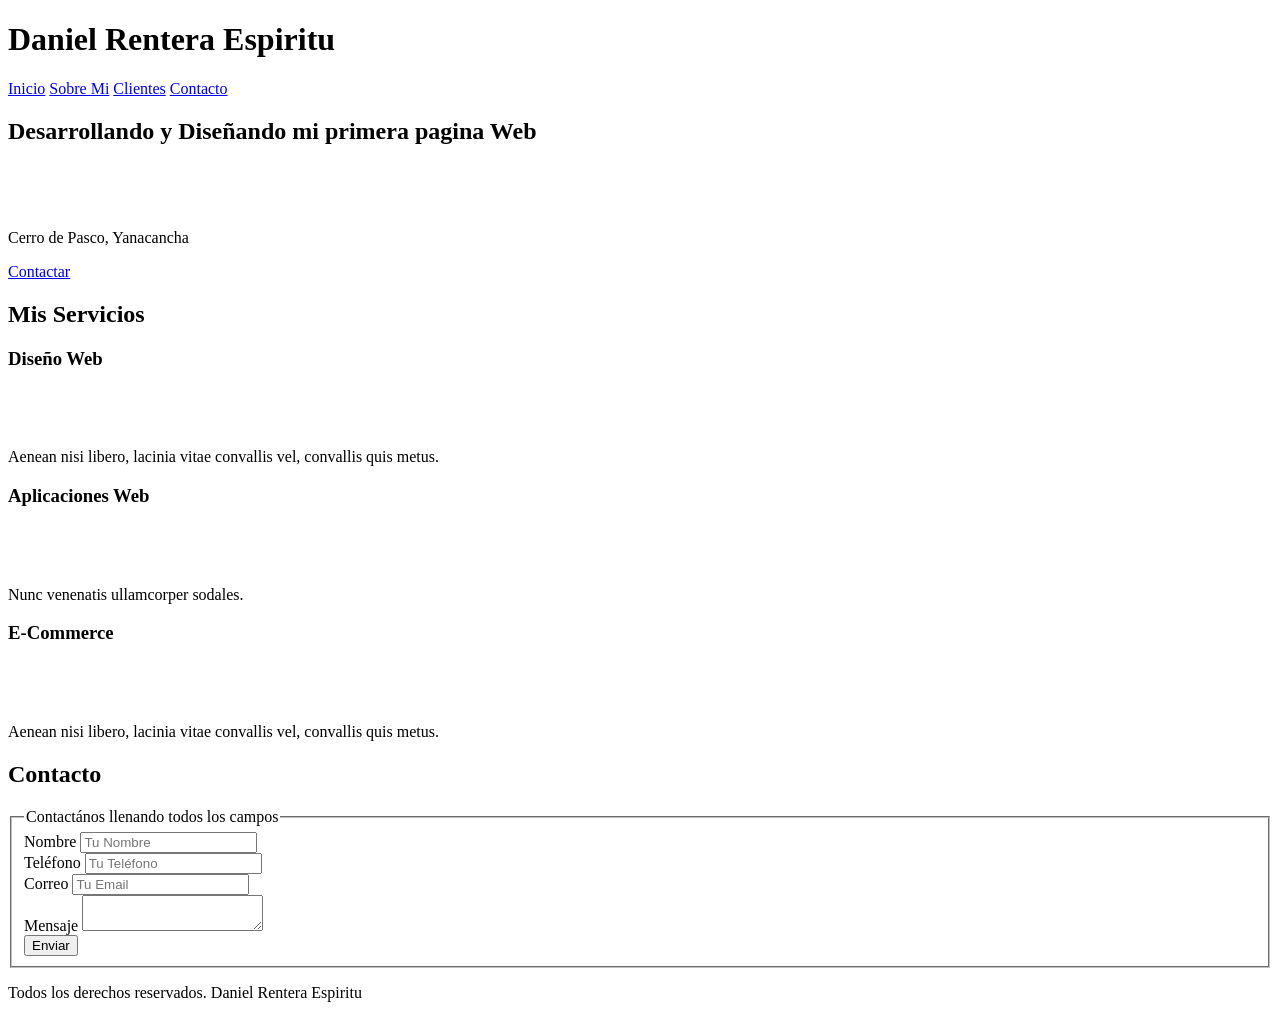
==== index.htm @ cec6d922 "Mi primer envio" ====
<!DOCTYPE html>
<html lang="en">
<head>
    <meta charset="UTF-8">
    <meta name="viewport" content="width=device-width, initial-scale=1.0">
    <title>Proyecyo Web</title>
    <link rel="preload" href="css/style.css" as="style">
    <link href="css/style.css" rel="stylesheet">
</head>
<body>
    <header>
        <h1 class="titulo">Daniel Rentera Espiritu</h1>
    </header>

    <div class="nav-bg">
        <nav class="navegacion-principal contenedor">
            <a href="index.htm">Inicio</a>
            <a href="sobre-mi.html">Sobre Mi</a>
            <a href="clientes.html">Clientes</a>
            <a href="contacto.html">Contacto</a>
        </nav>
    </div>
   
    <section class="hero">
        <div class="contenido-hero">
            <h2>Desarrollando y Diseñando mi primera pagina Web</h2> 
            <div class="ubicacion">
                <svg xmlns="http://www.w3.org/2000/svg" width="44" height="44" viewBox="0 0 24 24" fill="none" stroke="#ffffff" stroke-width="1.5" stroke-linecap="round" stroke-linejoin="round" class="icon icon-tabler icons-tabler-outline icon-tabler-map-pins"><path stroke="none" d="M0 0h24v24H0z" fill="none"/><path d="M10.828 9.828a4 4 0 1 0 -5.656 0l2.828 2.829l2.828 -2.829" />
                    <path d="M8 7l0 .01" />
                    <path d="M18.828 17.828a4 4 0 1 0 -5.656 0l2.828 2.829l2.828 -2.829" />
                    <path d="M16 15l0 .01" />
                </svg>
                <p>Cerro de Pasco, Yanacancha</p>
            </div>
            <a class="boton" href="#">Contactar</a>
        </div> <!-- .contenido-hero --> 
    </section>
    
    <main class="contenedor sombra">
        <h2>Mis Servicios</h2>

        <div class="servicios">
            <section class="servicio">
                <h3>Diseño Web</h3>
                <div class="iconos">
                    <svg xmlns="http://www.w3.org/2000/svg" width="40" height="40" viewBox="0 0 24 24" fill="none" stroke="#ffffff" stroke-width="1.5" stroke-linecap="round" stroke-linejoin="round" class="icon icon-tabler icons-tabler-outline icon-tabler-brand-html5">
                        <path stroke="none" d="M0 0h24v24H0z" fill="none"/>
                        <path d="M20 4l-2 14.5l-6 2l-6 -2l-2 -14.5l16 0" />
                        <path d="M15.5 8h-7l.5 4h6l-.5 3.5l-2.5 .75l-2.5 -.75l-.1 -.5" />
                    </svg>
                </div>
                <p>Aenean nisi libero, lacinia vitae convallis vel, convallis quis metus.</p>
            </section>
        
            <section class="servicio">
                <h3>Aplicaciones Web</h3>
                <div class="iconos">
                    <svg xmlns="http://www.w3.org/2000/svg" width="40" height="40" viewBox="0 0 24 24" fill="none" stroke="#ffffff" stroke-width="1.5" stroke-linecap="round" stroke-linejoin="round" class="icon icon-tabler icons-tabler-outline icon-tabler-brand-android"><path stroke="none" d="M0 0h24v24H0z" fill="none"/><path d="M4 10l0 6" /><path d="M20 10l0 6" /><path d="M7 9h10v8a1 1 0 0 1 -1 1h-8a1 1 0 0 1 -1 -1v-8a5 5 0 0 1 10 0" />
                        <path d="M8 3l1 2" />
                        <path d="M16 3l-1 2" />
                        <path d="M9 18l0 3" />
                        <path d="M15 18l0 3" />
                    </svg>
                    <svg xmlns="http://www.w3.org/2000/svg" width="40" height="40" viewBox="0 0 24 24" fill="none" stroke="#ffffff" stroke-width="1.5" stroke-linecap="round" stroke-linejoin="round" class="icon icon-tabler icons-tabler-outline icon-tabler-brand-apple">
                        <path stroke="none" d="M0 0h24v24H0z" fill="none"/>
                        <path d="M8.286 7.008c-3.216 0 -4.286 3.23 -4.286 5.92c0 3.229 2.143 8.072 4.286 8.072c1.165 -.05 1.799 -.538 3.214 -.538c1.406 0 1.607 .538 3.214 .538s4.286 -3.229 4.286 -5.381c-.03 -.011 -2.649 -.434 -2.679 -3.23c-.02 -2.335 2.589 -3.179 2.679 -3.228c-1.096 -1.606 -3.162 -2.113 -3.75 -2.153c-1.535 -.12 -3.032 1.077 -3.75 1.077c-.729 0 -2.036 -1.077 -3.214 -1.077" />
                        <path d="M12 4a2 2 0 0 0 2 -2a2 2 0 0 0 -2 2" />
                    </svg>
                    
                </div>
                <p>Nunc venenatis ullamcorper sodales.</p>
            </section>

            <section class="servicio">
                <h3>E-Commerce</h3>
                <div class="iconos">
                    <svg xmlns="http://www.w3.org/2000/svg" width="40" height="40" viewBox="0 0 24 24" fill="none" stroke="#ffffff" stroke-width="1.5" stroke-linecap="round" stroke-linejoin="round" class="icon icon-tabler icons-tabler-outline icon-tabler-shopping-bag"><path stroke="none" d="M0 0h24v24H0z" fill="none"/>
                        <path d="M6.331 8h11.339a2 2 0 0 1 1.977 2.304l-1.255 8.152a3 3 0 0 1 -2.966 2.544h-6.852a3 3 0 0 1 -2.965 -2.544l-1.255 -8.152a2 2 0 0 1 1.977 -2.304" />
                        <path d="M9 11v-5a3 3 0 0 1 6 0v5" />
                    </svg>
                </div>
                <p>Aenean nisi libero, lacinia vitae convallis vel, convallis quis metus.</p>
            </section>
        </div> <!--.servicios-->
    
        <section>
            <h2>Contacto</h2>

            <form class="formulario">
                <fieldset>
                    <legend>Contactános llenando todos los campos</legend>

                    <div class="contenedor-campos">
                        <div class="campo">
                            <label>Nombre</label>
                            <input class="input-text" type="text" placeholder="Tu Nombre">
                        </div>

                        <div class="campo">
                            <label>Teléfono</label>
                            <input class="input-text" type="tel" placeholder="Tu Teléfono">
                        </div>

                        <div class="campo">
                            <label>Correo</label>
                            <input class="input-text" type="email" placeholder="Tu Email">
                        </div>
                
                        <div class="campo">
                            <label>Mensaje</label>
                            <textarea class="input-text"></textarea>
                        </div>
                    </div> <!-- .contenedor-campos -->

                    <div class="alinear-derecha flex">
                        <input class="boton w-sm-100" type="submit" value="Enviar">
                    </div>
                </fieldset>
            </form>
        </section>

    </main>
    
    <footer class="footer">
        <p>Todos los derechos reservados. Daniel Rentera Espiritu</p>
    </footer>



</body>
</html>
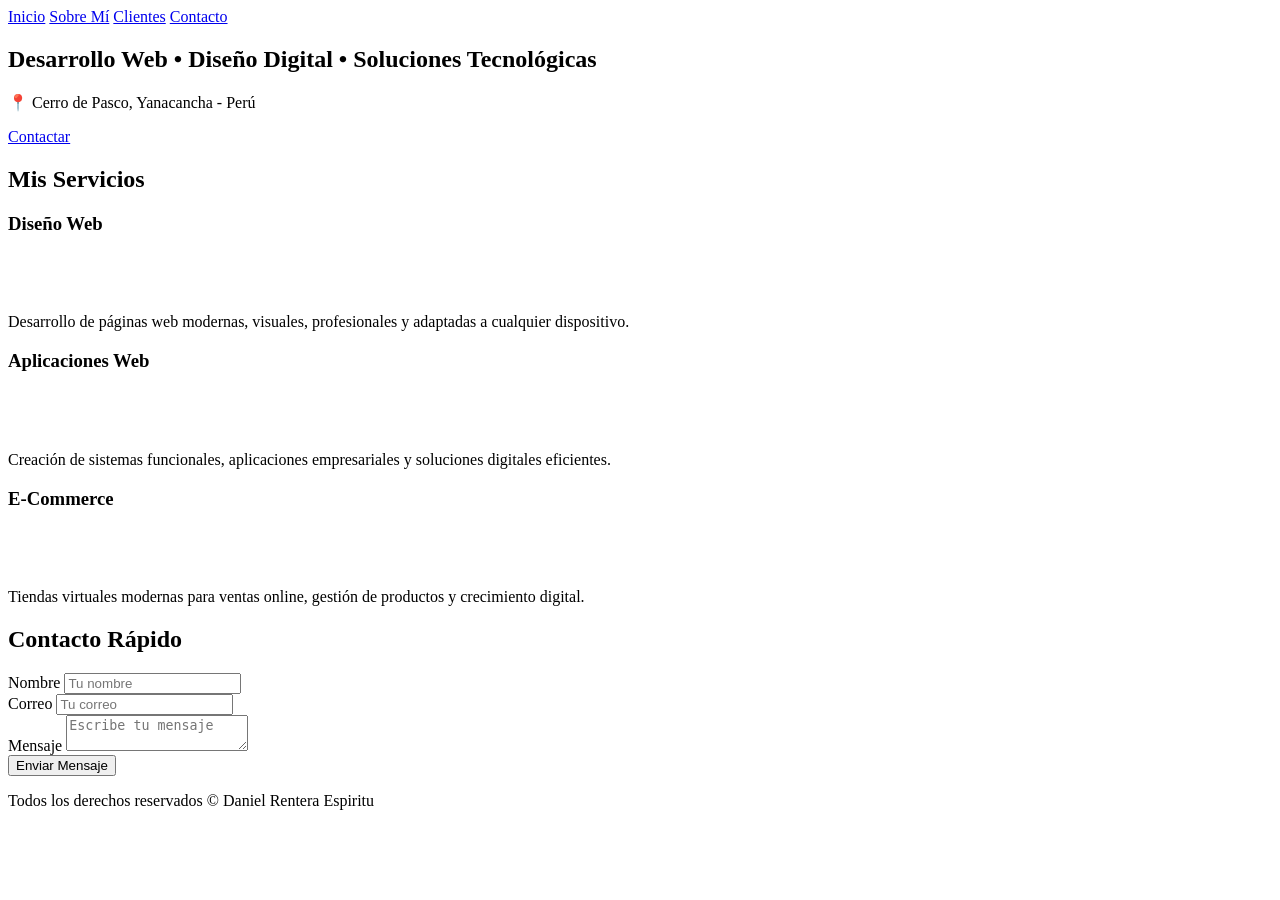
==== commit aece4269: "cambios del inicio" ====
--- a/index.htm
+++ b/index.htm
@@ -1,131 +1,180 @@
 <!DOCTYPE html>
-<html lang="en">
+<html lang="es">
+
 <head>
     <meta charset="UTF-8">
     <meta name="viewport" content="width=device-width, initial-scale=1.0">
-    <title>Proyecyo Web</title>
+    <title>Daniel Rentera Espiritu</title>
+
+    <!-- CSS -->
     <link rel="preload" href="css/style.css" as="style">
     <link href="css/style.css" rel="stylesheet">
 </head>
+
 <body>
-    <header>
-        <h1 class="titulo">Daniel Rentera Espiritu</h1>
-    </header>
 
-    <div class="nav-bg">
-        <nav class="navegacion-principal contenedor">
+    <!-- ===== NAVBAR SUPERIOR PREMIUM ===== -->
+
+    <div class="nav-superior">
+
+        <nav class="menu-principal contenedor">
             <a href="index.htm">Inicio</a>
-            <a href="sobre-mi.html">Sobre Mi</a>
+            <a href="sobre-mi.html">Sobre Mí</a>
             <a href="clientes.html">Clientes</a>
             <a href="contacto.html">Contacto</a>
         </nav>
+
     </div>
-   
-    <section class="hero">
+
+    <!-- ===== HERO PRINCIPAL ===== -->
+
+    <section class="hero-premium">
+
         <div class="contenido-hero">
-            <h2>Desarrollando y Diseñando mi primera pagina Web</h2> 
+
+            <h2>
+                Desarrollo Web • Diseño Digital •
+                Soluciones Tecnológicas
+            </h2>
+
             <div class="ubicacion">
-                <svg xmlns="http://www.w3.org/2000/svg" width="44" height="44" viewBox="0 0 24 24" fill="none" stroke="#ffffff" stroke-width="1.5" stroke-linecap="round" stroke-linejoin="round" class="icon icon-tabler icons-tabler-outline icon-tabler-map-pins"><path stroke="none" d="M0 0h24v24H0z" fill="none"/><path d="M10.828 9.828a4 4 0 1 0 -5.656 0l2.828 2.829l2.828 -2.829" />
-                    <path d="M8 7l0 .01" />
-                    <path d="M18.828 17.828a4 4 0 1 0 -5.656 0l2.828 2.829l2.828 -2.829" />
-                    <path d="M16 15l0 .01" />
-                </svg>
-                <p>Cerro de Pasco, Yanacancha</p>
+                <p>📍 Cerro de Pasco, Yanacancha - Perú</p>
             </div>
-            <a class="boton" href="#">Contactar</a>
-        </div> <!-- .contenido-hero --> 
+
+            <a class="boton-principal" href="contacto.html">
+                Contactar
+            </a>
+
+        </div>
+
     </section>
-    
-    <main class="contenedor sombra">
-        <h2>Mis Servicios</h2>
 
-        <div class="servicios">
-            <section class="servicio">
-                <h3>Diseño Web</h3>
-                <div class="iconos">
-                    <svg xmlns="http://www.w3.org/2000/svg" width="40" height="40" viewBox="0 0 24 24" fill="none" stroke="#ffffff" stroke-width="1.5" stroke-linecap="round" stroke-linejoin="round" class="icon icon-tabler icons-tabler-outline icon-tabler-brand-html5">
-                        <path stroke="none" d="M0 0h24v24H0z" fill="none"/>
+    <!-- ===== SERVICIOS ===== -->
+
+    <main class="contenedor">
+
+        <section class="servicios">
+
+            <h2>Mis Servicios</h2>
+
+            <div class="grid-servicios">
+
+                <!-- SERVICIO 1 -->
+
+                <div class="card-servicio">
+                    <h3>Diseño Web</h3>
+
+                    <svg xmlns="http://www.w3.org/2000/svg" width="40" height="40" viewBox="0 0 24 24" fill="none"
+                        stroke="#ffffff" stroke-width="1.5" stroke-linecap="round" stroke-linejoin="round"
+                        class="icon icon-tabler icons-tabler-outline icon-tabler-brand-html5">
+                        <path stroke="none" d="M0 0h24v24H0z" fill="none" />
                         <path d="M20 4l-2 14.5l-6 2l-6 -2l-2 -14.5l16 0" />
                         <path d="M15.5 8h-7l.5 4h6l-.5 3.5l-2.5 .75l-2.5 -.75l-.1 -.5" />
                     </svg>
+
+                    <p>
+                        Desarrollo de páginas web modernas, visuales,
+                        profesionales y adaptadas a cualquier dispositivo.
+                    </p>
                 </div>
-                <p>Aenean nisi libero, lacinia vitae convallis vel, convallis quis metus.</p>
-            </section>
-        
-            <section class="servicio">
-                <h3>Aplicaciones Web</h3>
-                <div class="iconos">
-                    <svg xmlns="http://www.w3.org/2000/svg" width="40" height="40" viewBox="0 0 24 24" fill="none" stroke="#ffffff" stroke-width="1.5" stroke-linecap="round" stroke-linejoin="round" class="icon icon-tabler icons-tabler-outline icon-tabler-brand-android"><path stroke="none" d="M0 0h24v24H0z" fill="none"/><path d="M4 10l0 6" /><path d="M20 10l0 6" /><path d="M7 9h10v8a1 1 0 0 1 -1 1h-8a1 1 0 0 1 -1 -1v-8a5 5 0 0 1 10 0" />
+
+                <!-- SERVICIO 2 -->
+
+                <div class="card-servicio">
+                    <h3>Aplicaciones Web</h3>
+
+                    <svg xmlns="http://www.w3.org/2000/svg" width="40" height="40" viewBox="0 0 24 24" fill="none"
+                        stroke="#ffffff" stroke-width="1.5" stroke-linecap="round" stroke-linejoin="round"
+                        class="icon icon-tabler icons-tabler-outline icon-tabler-brand-android">
+                        <path stroke="none" d="M0 0h24v24H0z" fill="none" />
+                        <path d="M4 10l0 6" />
+                        <path d="M20 10l0 6" />
+                        <path d="M7 9h10v8a1 1 0 0 1 -1 1h-8a1 1 0 0 1 -1 -1v-8a5 5 0 0 1 10 0" />
                         <path d="M8 3l1 2" />
                         <path d="M16 3l-1 2" />
                         <path d="M9 18l0 3" />
                         <path d="M15 18l0 3" />
-                    </svg>
-                    <svg xmlns="http://www.w3.org/2000/svg" width="40" height="40" viewBox="0 0 24 24" fill="none" stroke="#ffffff" stroke-width="1.5" stroke-linecap="round" stroke-linejoin="round" class="icon icon-tabler icons-tabler-outline icon-tabler-brand-apple">
-                        <path stroke="none" d="M0 0h24v24H0z" fill="none"/>
-                        <path d="M8.286 7.008c-3.216 0 -4.286 3.23 -4.286 5.92c0 3.229 2.143 8.072 4.286 8.072c1.165 -.05 1.799 -.538 3.214 -.538c1.406 0 1.607 .538 3.214 .538s4.286 -3.229 4.286 -5.381c-.03 -.011 -2.649 -.434 -2.679 -3.23c-.02 -2.335 2.589 -3.179 2.679 -3.228c-1.096 -1.606 -3.162 -2.113 -3.75 -2.153c-1.535 -.12 -3.032 1.077 -3.75 1.077c-.729 0 -2.036 -1.077 -3.214 -1.077" />
+                    </svg> <svg xmlns="http://www.w3.org/2000/svg" width="40" height="40" viewBox="0 0 24 24"
+                        fill="none" stroke="#ffffff" stroke-width="1.5" stroke-linecap="round" stroke-linejoin="round"
+                        class="icon icon-tabler icons-tabler-outline icon-tabler-brand-apple">
+                        <path stroke="none" d="M0 0h24v24H0z" fill="none" />
+                        <path
+                            d="M8.286 7.008c-3.216 0 -4.286 3.23 -4.286 5.92c0 3.229 2.143 8.072 4.286 8.072c1.165 -.05 1.799 -.538 3.214 -.538c1.406 0 1.607 .538 3.214 .538s4.286 -3.229 4.286 -5.381c-.03 -.011 -2.649 -.434 -2.679 -3.23c-.02 -2.335 2.589 -3.179 2.679 -3.228c-1.096 -1.606 -3.162 -2.113 -3.75 -2.153c-1.535 -.12 -3.032 1.077 -3.75 1.077c-.729 0 -2.036 -1.077 -3.214 -1.077" />
                         <path d="M12 4a2 2 0 0 0 2 -2a2 2 0 0 0 -2 2" />
                     </svg>
-                    
+
+                    <p>
+                        Creación de sistemas funcionales, aplicaciones
+                        empresariales y soluciones digitales eficientes.
+                    </p>
                 </div>
-                <p>Nunc venenatis ullamcorper sodales.</p>
-            </section>
 
-            <section class="servicio">
-                <h3>E-Commerce</h3>
-                <div class="iconos">
-                    <svg xmlns="http://www.w3.org/2000/svg" width="40" height="40" viewBox="0 0 24 24" fill="none" stroke="#ffffff" stroke-width="1.5" stroke-linecap="round" stroke-linejoin="round" class="icon icon-tabler icons-tabler-outline icon-tabler-shopping-bag"><path stroke="none" d="M0 0h24v24H0z" fill="none"/>
-                        <path d="M6.331 8h11.339a2 2 0 0 1 1.977 2.304l-1.255 8.152a3 3 0 0 1 -2.966 2.544h-6.852a3 3 0 0 1 -2.965 -2.544l-1.255 -8.152a2 2 0 0 1 1.977 -2.304" />
+                <!-- SERVICIO 3 -->
+
+                <div class="card-servicio">
+                    <h3>E-Commerce</h3>
+
+                    <svg xmlns="http://www.w3.org/2000/svg" width="40" height="40" viewBox="0 0 24 24" fill="none"
+                        stroke="#ffffff" stroke-width="1.5" stroke-linecap="round" stroke-linejoin="round"
+                        class="icon icon-tabler icons-tabler-outline icon-tabler-shopping-bag">
+                        <path stroke="none" d="M0 0h24v24H0z" fill="none" />
+                        <path
+                            d="M6.331 8h11.339a2 2 0 0 1 1.977 2.304l-1.255 8.152a3 3 0 0 1 -2.966 2.544h-6.852a3 3 0 0 1 -2.965 -2.544l-1.255 -8.152a2 2 0 0 1 1.977 -2.304" />
                         <path d="M9 11v-5a3 3 0 0 1 6 0v5" />
                     </svg>
+                    
+                    <p>
+                        Tiendas virtuales modernas para ventas online,
+                        gestión de productos y crecimiento digital.
+                    </p>
                 </div>
-                <p>Aenean nisi libero, lacinia vitae convallis vel, convallis quis metus.</p>
-            </section>
-        </div> <!--.servicios-->
-    
-        <section>
-            <h2>Contacto</h2>
+
+            </div>
+
+        </section>
+
+        <!-- ===== CONTACTO RÁPIDO ===== -->
+
+        <section class="contacto-inicio">
+
+            <h2>Contacto Rápido</h2>
 
             <form class="formulario">
-                <fieldset>
-                    <legend>Contactános llenando todos los campos</legend>
 
-                    <div class="contenedor-campos">
-                        <div class="campo">
-                            <label>Nombre</label>
-                            <input class="input-text" type="text" placeholder="Tu Nombre">
-                        </div>
+                <div class="campo">
+                    <label>Nombre</label>
+                    <input type="text" placeholder="Tu nombre">
+                </div>
 
-                        <div class="campo">
-                            <label>Teléfono</label>
-                            <input class="input-text" type="tel" placeholder="Tu Teléfono">
-                        </div>
+                <div class="campo">
+                    <label>Correo</label>
+                    <input type="email" placeholder="Tu correo">
+                </div>
 
-                        <div class="campo">
-                            <label>Correo</label>
-                            <input class="input-text" type="email" placeholder="Tu Email">
-                        </div>
-                
-                        <div class="campo">
-                            <label>Mensaje</label>
-                            <textarea class="input-text"></textarea>
-                        </div>
-                    </div> <!-- .contenedor-campos -->
+                <div class="campo">
+                    <label>Mensaje</label>
+                    <textarea placeholder="Escribe tu mensaje"></textarea>
+                </div>
 
-                    <div class="alinear-derecha flex">
-                        <input class="boton w-sm-100" type="submit" value="Enviar">
-                    </div>
-                </fieldset>
+                <button type="submit">
+                    Enviar Mensaje
+                </button>
+
             </form>
+
         </section>
 
     </main>
-    
+
+    <!-- ===== FOOTER ===== -->
+
     <footer class="footer">
-        <p>Todos los derechos reservados. Daniel Rentera Espiritu</p>
+        <p>
+            Todos los derechos reservados ©
+            Daniel Rentera Espiritu
+        </p>
     </footer>
 
+</body>
 
-
-</body>
 </html>
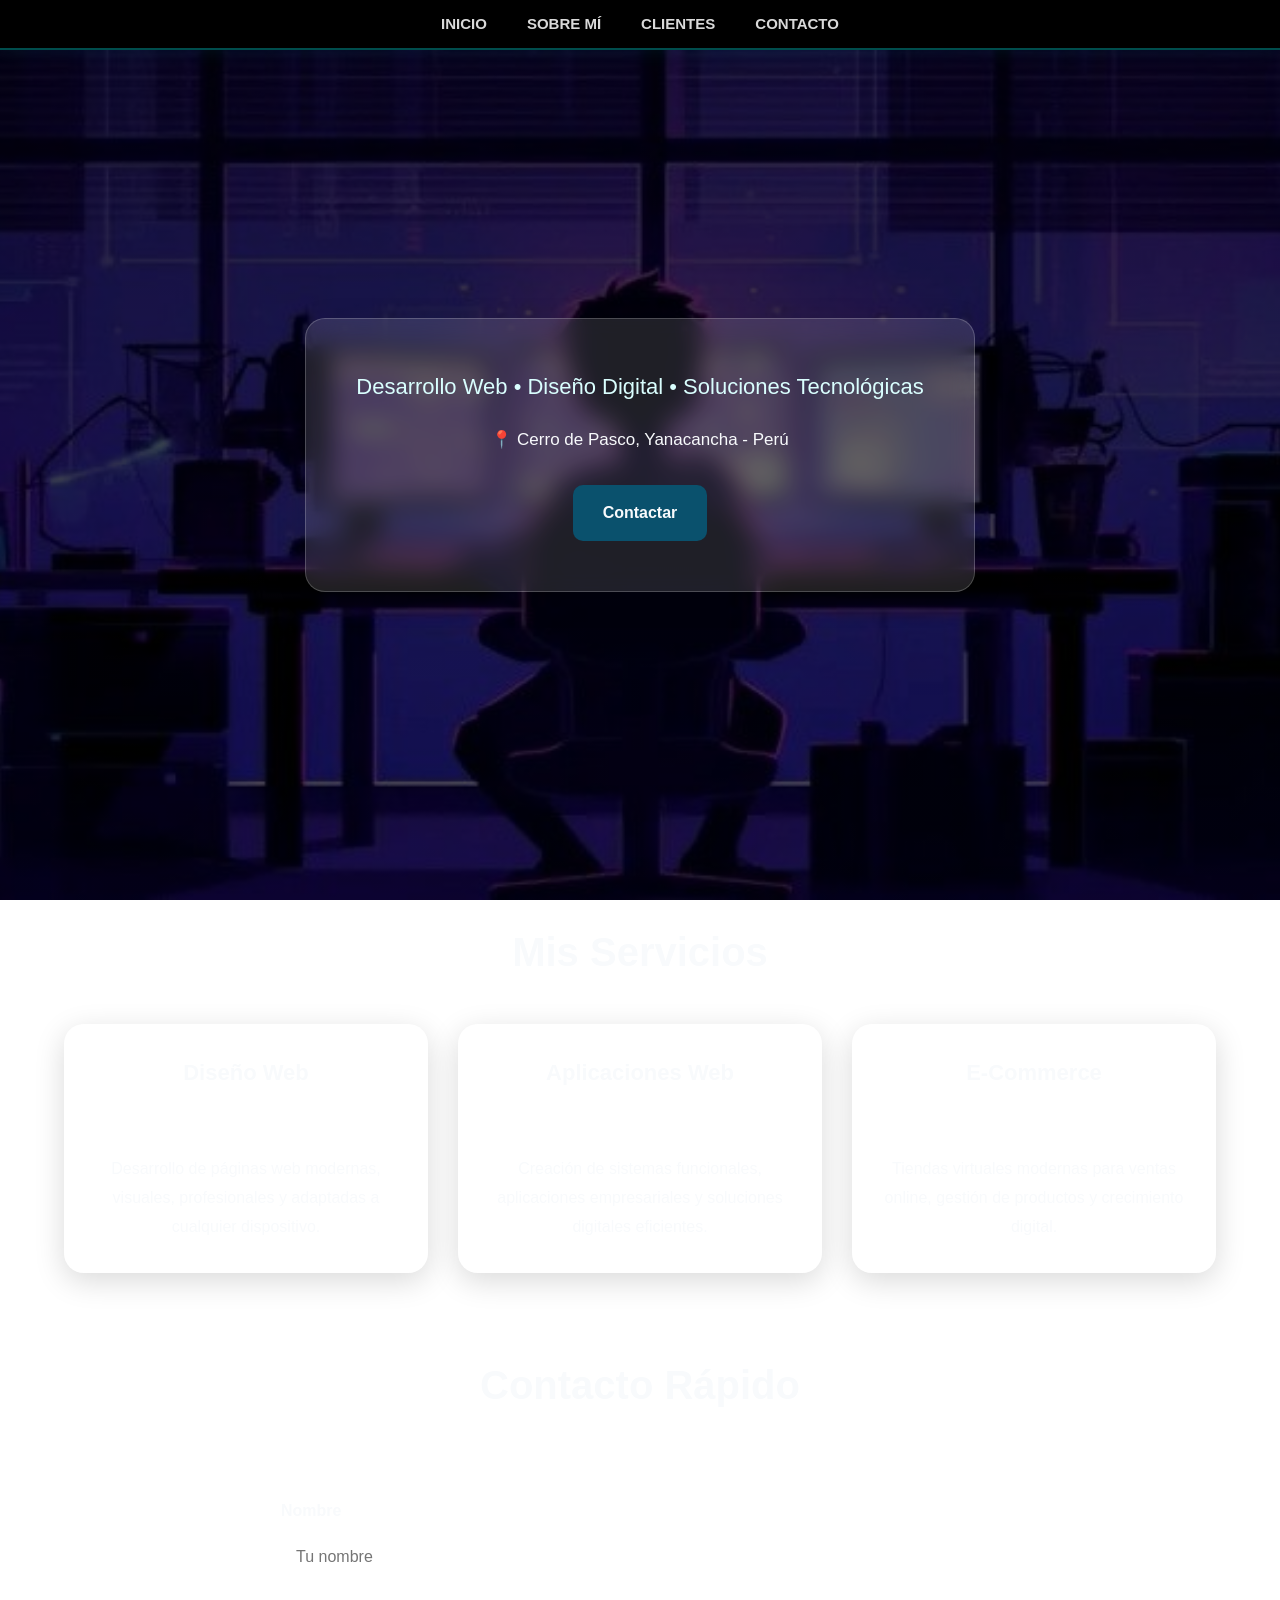
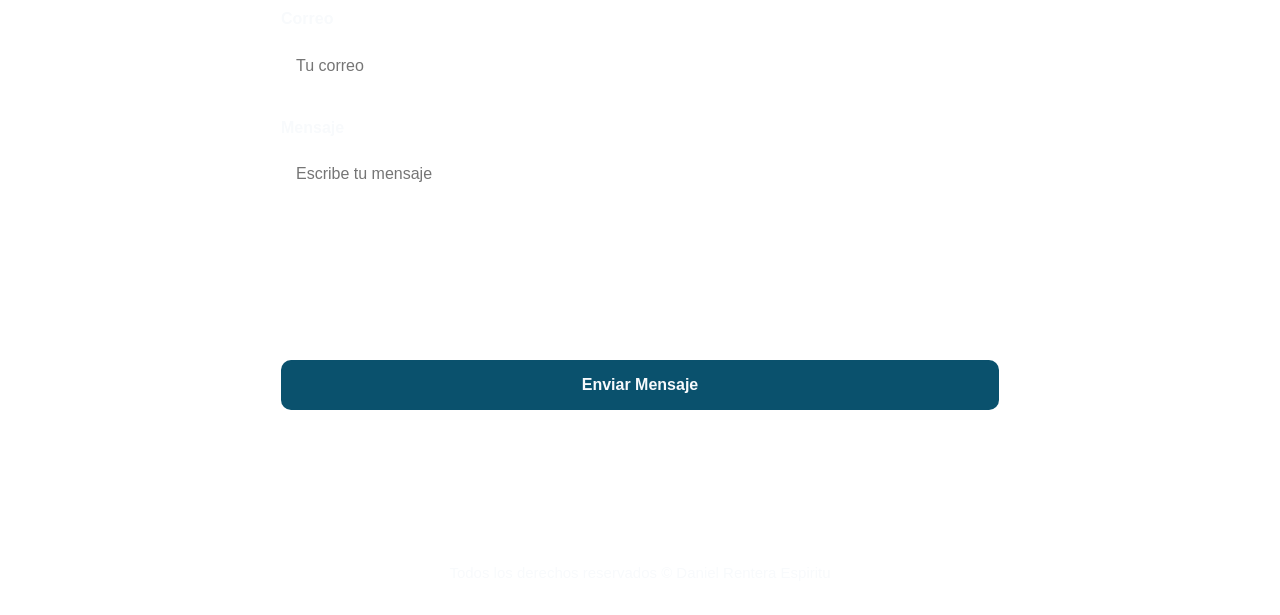
==== commit 70920b87: "prueba" ====
--- a/index.htm
+++ b/index.htm
@@ -7,8 +7,7 @@
     <title>Daniel Rentera Espiritu</title>
 
     <!-- CSS -->
-    <link rel="preload" href="css/style.css" as="style">
-    <link href="css/style.css" rel="stylesheet">
+   <link rel="stylesheet" href="CSS/style.css">
 </head>
 
 <body>
@@ -122,7 +121,6 @@
                             d="M6.331 8h11.339a2 2 0 0 1 1.977 2.304l-1.255 8.152a3 3 0 0 1 -2.966 2.544h-6.852a3 3 0 0 1 -2.965 -2.544l-1.255 -8.152a2 2 0 0 1 1.977 -2.304" />
                         <path d="M9 11v-5a3 3 0 0 1 6 0v5" />
                     </svg>
-                    
                     <p>
                         Tiendas virtuales modernas para ventas online,
                         gestión de productos y crecimiento digital.
--- a/CSS/style.css
+++ b/CSS/style.css
@@ -0,0 +1,326 @@
+:root {
+    --blanco: #F8FAFC;
+    --oscuro: #2b2726;
+    --primario: #0a516d;
+    --secundario: #018790;
+    --gris: #7dad93;
+    --grisClaro: #bacca4;
+    --sombra: rgba(0, 0, 0, 0.10);
+}
+
+/* ===== BASE ===== */
+
+html {
+    font-size: 62.5%;
+    box-sizing: border-box;
+}
+
+*, *:before, *:after {
+    box-sizing: inherit;
+    margin: 0;
+    padding: 0;
+}
+
+body {
+    font-family: 'Krub', sans-serif;
+    background-image: linear-gradient(
+        rgba(0, 0, 0, 0.75),
+        rgba(0, 0, 0, 0.65)
+    ),
+    url(../img/compu.jpg);
+
+    background-size: cover;
+    background-position: center;
+    background-repeat: no-repeat;
+    background-attachment: fixed;
+
+    color: var(--blanco);
+    line-height: 1.6;
+}
+
+.contenedor {
+    width: 90%;
+    max-width: 120rem;
+    margin: 0 auto;
+}
+
+/* ===== NAVBAR SUPERIOR ===== */
+
+.nav-superior {
+    background: #000;
+    border-bottom: 2px solid rgba(0, 255, 255, 0.30);
+    box-shadow: 0 0 20px rgba(0, 255, 255, 0.08);
+    position: sticky;
+    top: 0;
+    z-index: 1000;
+}
+
+.menu-principal {
+    display: flex;
+    justify-content: center;
+    align-items: center;
+    gap: 4rem;
+    padding: 1.2rem 0;
+}
+
+.menu-principal a {
+    text-decoration: none;
+    color: #d9d9d9;
+    font-size: 1.5rem;
+    font-weight: 600;
+    text-transform: uppercase;
+    position: relative;
+    transition: 0.3s;
+}
+
+.menu-principal a:hover {
+    color: #00ffff;
+    text-shadow:
+        0 0 5px rgba(0,255,255,.7),
+        0 0 10px rgba(0,255,255,.4);
+}
+
+.menu-principal a::after {
+    content: "";
+    position: absolute;
+    left: 0;
+    bottom: -6px;
+    width: 0%;
+    height: 2px;
+    background: #00ffff;
+    transition: 0.4s;
+}
+
+.menu-principal a:hover::after {
+    width: 100%;
+}
+
+/* ===== HERO PRINCIPAL ===== */
+
+.hero-premium {
+    min-height: 90vh;
+    display: flex;
+    justify-content: center;
+    align-items: center;
+    padding: 5rem 2rem;
+}
+
+.contenido-hero {
+    text-align: center;
+    max-width: 90rem;
+
+    background: rgba(255, 255, 255, 0.12);
+    backdrop-filter: blur(12px);
+    -webkit-backdrop-filter: blur(12px);
+
+    border: 1px solid rgba(255,255,255,0.20);
+    border-radius: 2rem;
+
+    padding: 5rem;
+    box-shadow: 0 8px 30px rgba(0,0,0,.15);
+}
+
+.contenido-hero h1 {
+    font-size: 5rem;
+    margin-bottom: 2rem;
+}
+
+.contenido-hero h2 {
+    font-size: 2.2rem;
+    margin-bottom: 2rem;
+    font-weight: 500;
+    color: #d9fefe;
+}
+
+.contenido-hero p {
+    font-size: 1.8rem;
+    margin-bottom: 2rem;
+    line-height: 1.8;
+}
+
+.ubicacion p {
+    font-size: 1.7rem;
+    margin-bottom: 3rem;
+}
+
+/* ===== BOTÓN PRINCIPAL ===== */
+
+.boton-principal {
+    display: inline-block;
+    padding: 1.5rem 3rem;
+    background: var(--primario);
+    color: var(--blanco);
+    text-decoration: none;
+    border-radius: 1rem;
+    font-size: 1.6rem;
+    font-weight: bold;
+    transition: 0.4s;
+}
+
+.boton-principal:hover {
+    background: var(--secundario);
+    transform: translateY(-3px);
+}
+
+/* ===== SERVICIOS ===== */
+
+.servicios {
+    margin: 6rem 0;
+}
+
+.servicios h2 {
+    text-align: center;
+    font-size: 4rem;
+    margin-bottom: 4rem;
+}
+
+.grid-servicios {
+    display: grid;
+    grid-template-columns: repeat(3, 1fr);
+    gap: 3rem;
+}
+
+.card-servicio {
+    background: rgba(255, 255, 255, 0.12);
+    backdrop-filter: blur(12px);
+    -webkit-backdrop-filter: blur(12px);
+
+    border: 1px solid rgba(255,255,255,0.20);
+    border-radius: 2rem;
+
+    padding: 3rem;
+    text-align: center;
+
+    box-shadow: 0 8px 30px rgba(0,0,0,.15);
+    transition: 0.4s;
+}
+
+.card-servicio:hover {
+    transform: translateY(-8px);
+}
+
+.card-servicio h3 {
+    font-size: 2.2rem;
+    margin-bottom: 2rem;
+}
+
+.card-servicio p {
+    font-size: 1.6rem;
+    line-height: 1.8;
+}
+
+/* ===== CONTACTO RÁPIDO ===== */
+
+.contacto-inicio {
+    margin: 8rem 0;
+}
+
+.contacto-inicio h2 {
+    text-align: center;
+    font-size: 4rem;
+    margin-bottom: 4rem;
+}
+
+.formulario {
+    max-width: 80rem;
+    margin: 0 auto;
+
+    background: rgba(255, 255, 255, 0.12);
+    backdrop-filter: blur(12px);
+    -webkit-backdrop-filter: blur(12px);
+
+    border: 1px solid rgba(255,255,255,0.20);
+    border-radius: 2rem;
+
+    padding: 4rem;
+}
+
+.campo {
+    margin-bottom: 2.5rem;
+}
+
+.campo label {
+    display: block;
+    font-size: 1.6rem;
+    margin-bottom: 1rem;
+    font-weight: 600;
+}
+
+.campo input,
+.campo textarea {
+    width: 100%;
+    padding: 1.5rem;
+    border: none;
+    border-radius: 1rem;
+    font-size: 1.6rem;
+    font-family: inherit;
+    outline: none;
+}
+
+.campo textarea {
+    height: 18rem;
+    resize: none;
+}
+
+button {
+    width: 100%;
+    padding: 1.6rem;
+    border: none;
+    border-radius: 1rem;
+    background: var(--primario);
+    color: var(--blanco);
+    font-size: 1.6rem;
+    font-weight: bold;
+    cursor: pointer;
+    transition: 0.4s;
+}
+
+button:hover {
+    background: var(--secundario);
+    transform: translateY(-2px);
+}
+
+/* ===== FOOTER ===== */
+
+.footer {
+    text-align: center;
+    padding: 3rem 2rem;
+    font-size: 1.5rem;
+}
+
+/* ===== RESPONSIVE ===== */
+
+@media (max-width: 900px) {
+    .grid-servicios {
+        grid-template-columns: 1fr;
+    }
+
+    .contenido-hero h1 {
+        font-size: 3.8rem;
+    }
+
+    .servicios h2,
+    .contacto-inicio h2 {
+        font-size: 3rem;
+    }
+}
+
+@media (max-width: 600px) {
+    .menu-principal {
+        flex-direction: column;
+        gap: 1.5rem;
+        padding: 2rem;
+    }
+
+    .contenido-hero {
+        padding: 3rem 2rem;
+    }
+
+    .contenido-hero h1 {
+        font-size: 3rem;
+    }
+
+    .contenido-hero h2 {
+        font-size: 1.8rem;
+    }
+}
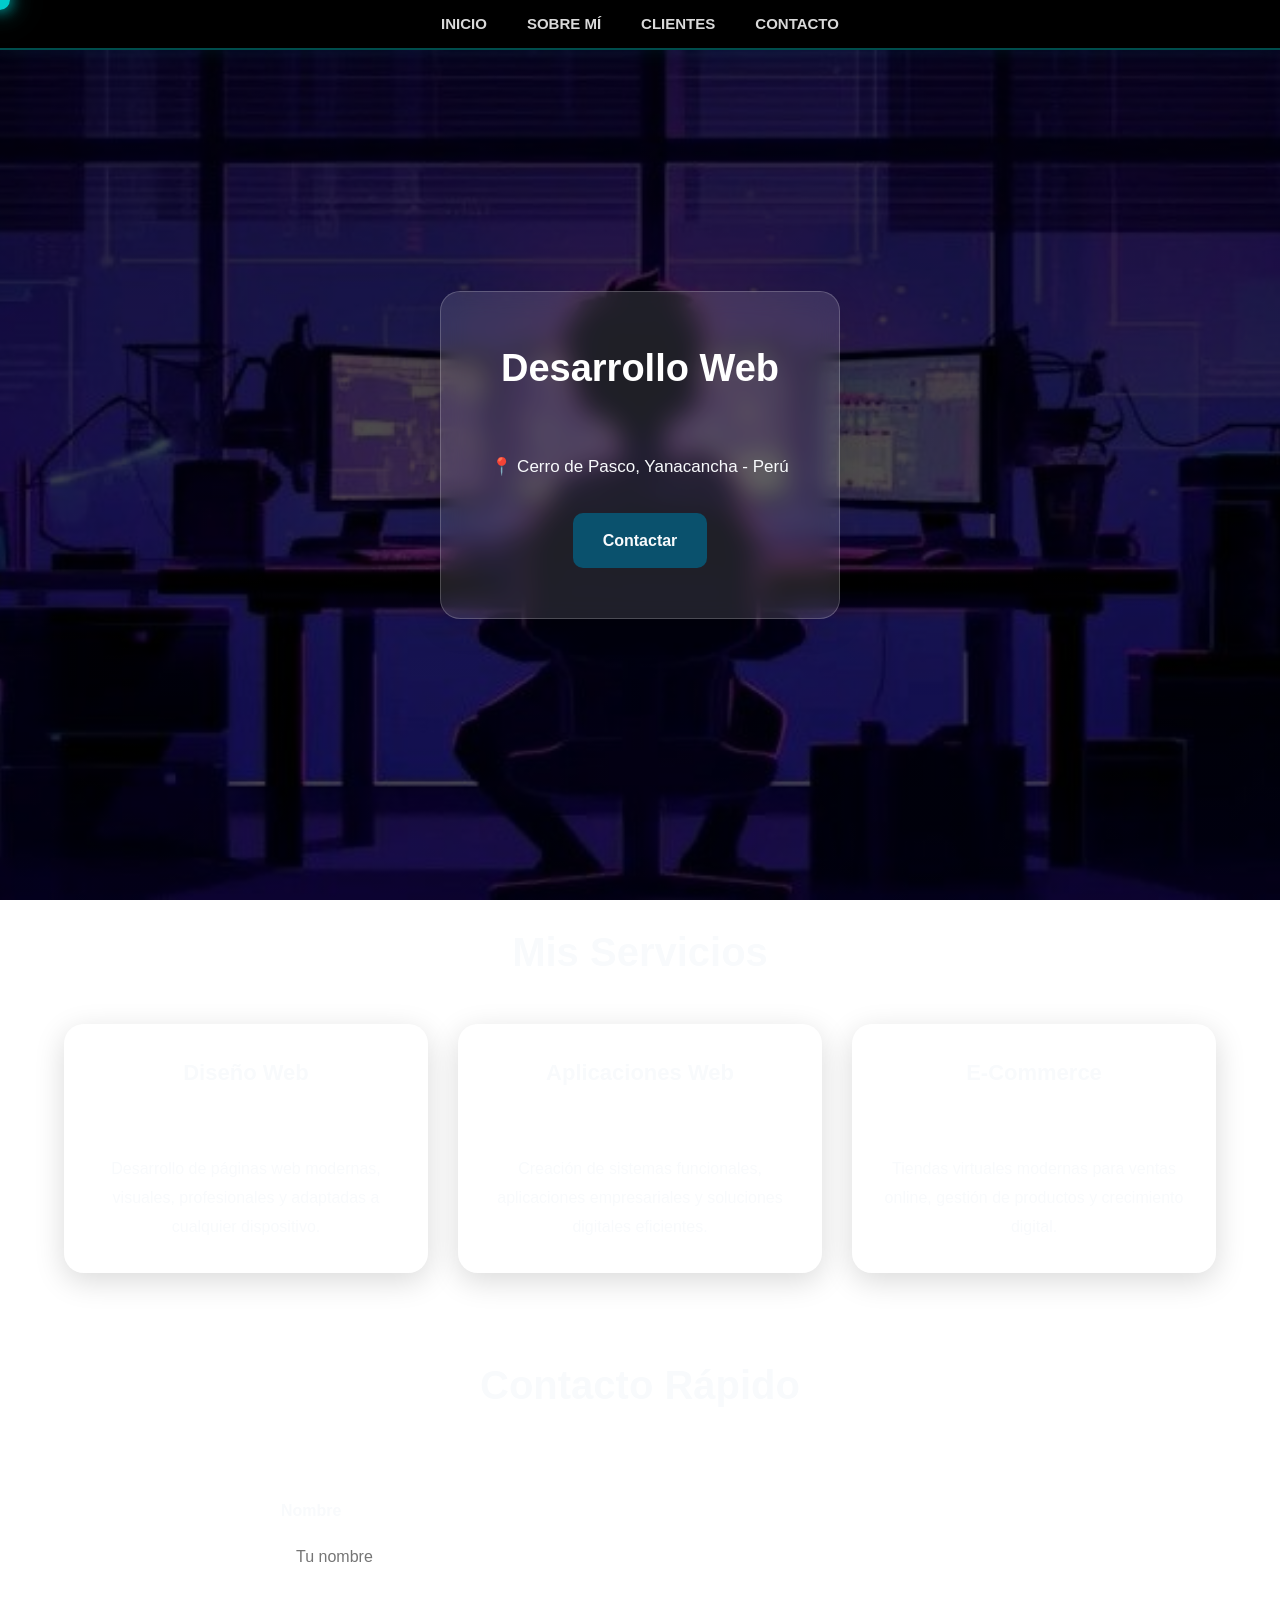
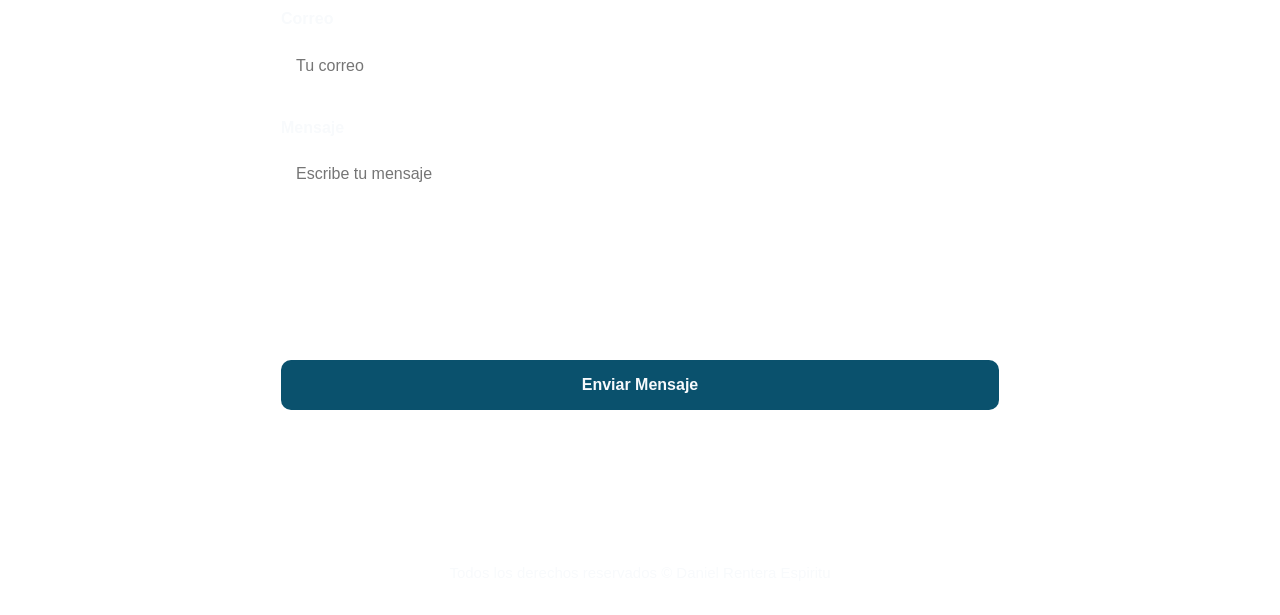
==== commit c8742477: "web actualizado" ====
--- a/index.htm
+++ b/index.htm
@@ -7,8 +7,10 @@
     <title>Daniel Rentera Espiritu</title>
 
     <!-- CSS -->
-   <link rel="stylesheet" href="CSS/style.css">
+    <link rel="stylesheet" href="CSS/style.css">
 </head>
+
+    <div class="cursor-glow"></div>
 
 <body>
 
@@ -31,10 +33,7 @@
 
         <div class="contenido-hero">
 
-            <h2>
-                Desarrollo Web • Diseño Digital •
-                Soluciones Tecnológicas
-            </h2>
+            <h2 id="texto-maquina"></h2>
 
             <div class="ubicacion">
                 <p>📍 Cerro de Pasco, Yanacancha - Perú</p>
@@ -173,6 +172,12 @@
         </p>
     </footer>
 
+    <button id="btn-arriba" title="Volver arriba">
+        ↑
+    </button>
+
+    <script src="js/main.js"></script>
+
 </body>
 
 </html>
--- a/CSS/style.css
+++ b/CSS/style.css
@@ -323,4 +323,72 @@
     .contenido-hero h2 {
         font-size: 1.8rem;
     }
+}
+/* ===== BOTÓN VOLVER ARRIBA ===== */
+
+#btn-arriba {
+    position: fixed;
+    bottom: 30px;
+    right: 30px;
+    z-index: 9999;
+
+    width: 55px;
+    height: 55px;
+    border: none;
+    border-radius: 50%;
+
+    background: #00ffff;
+    color: #000;
+    font-size: 2.2rem;
+    font-weight: bold;
+    cursor: pointer;
+
+    display: none;
+
+    box-shadow:
+        0 0 15px rgba(0,255,255,.5),
+        0 0 25px rgba(0,255,255,.2);
+
+    transition: 0.3s;
+}
+
+#btn-arriba:hover {
+    transform: scale(1.1);
+    background: #00d9ff;
+}
+
+/* ===== CURSOR GLOW ===== */
+
+.cursor-glow {
+    width: 20px;
+    height: 20px;
+    border-radius: 50%;
+    background: rgba(0, 255, 255, 0.8);
+
+    position: fixed;
+    top: 0;
+    left: 0;
+
+    pointer-events: none;
+    z-index: 99999;
+
+    transform: translate(-50%, -50%);
+
+    box-shadow:
+        0 0 15px rgba(0,255,255,.8),
+        0 0 30px rgba(0,255,255,.4),
+        0 0 50px rgba(0,255,255,.2);
+
+    transition: transform 0.90s linear;
+}
+
+/* ===== EFECTO MAQUINA DE ESCRIBIR ===== */
+
+#texto-maquina {
+    font-size: 3.8rem;
+    font-weight: bold;
+    color: white;
+    text-align: center;
+    min-height: 90px;
+    line-height: 1.4;
 }
